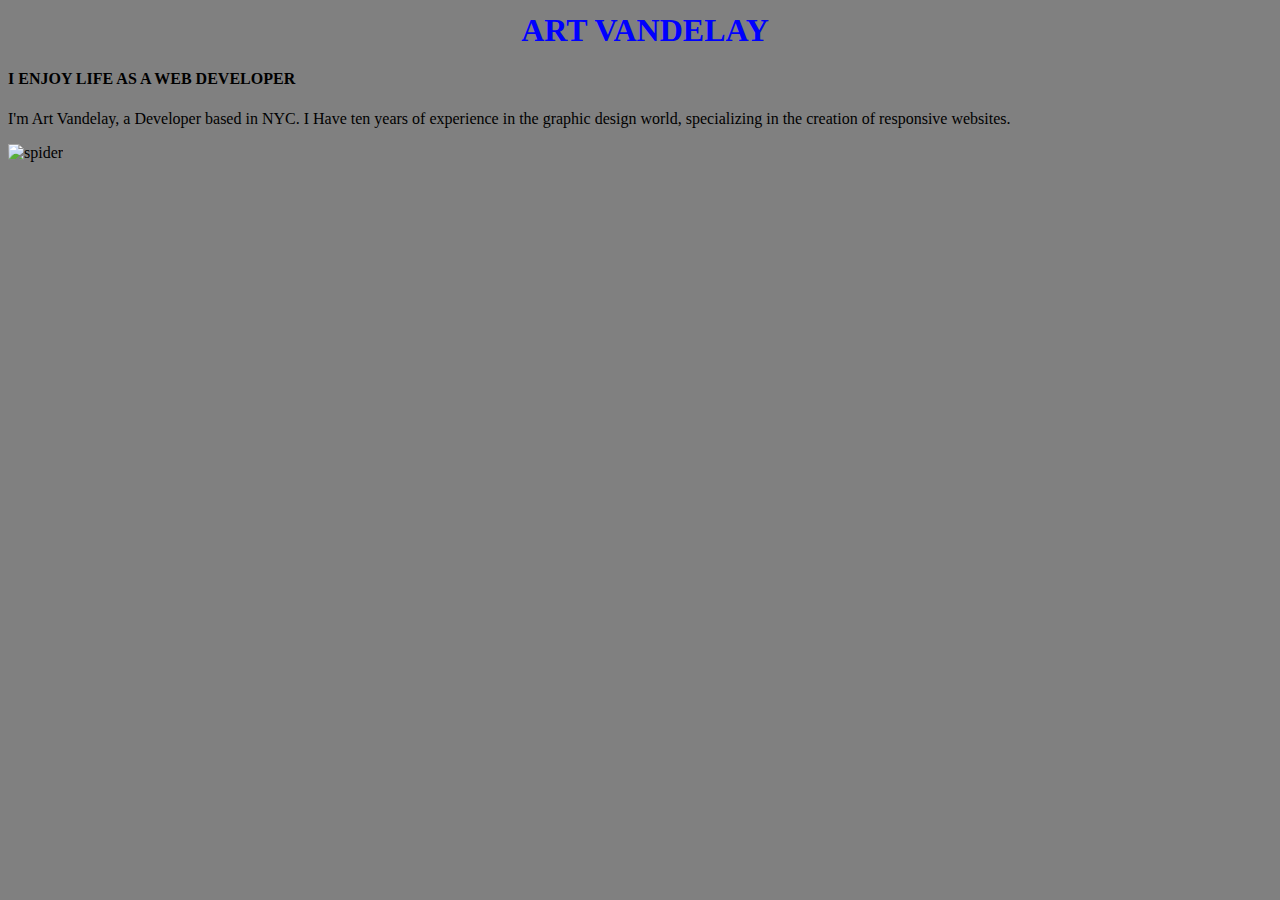
==== index.html @ ca982e3e "adds assignment 1 files" ====
<!DOCTYPE html>
<!-- Sample Content -->

<head>
	<title>About Me | 
		<a href="portfolio.html" alt="Portfolio"> <!-- To Portfolio -->
	</title>

	<!-- Figure out how this link works --> 
	<link rel="stylesheet" href="css/style.css"> 
<!-- 	How do I insert "Portfolio" link next to "About Me"-->
</head>

	<style>
		head{
			text-align: center;
		}
		body {
			background-color: gray;
			color: black;
		}
		h1{
			color: blue;
			padding-left: 10px;
			margin: 12px;
			text-align: center;
			font-family: Verdana;
		}
		h4{
			text-align: left;
		}
		img {
			text-align: right;
		}  /*how to align an image?*/
	</style>


<body>
	
<h1>ART VANDELAY</h1>

<!-- Figure out how to insert lines above and below this section-->


<h4>I ENJOY LIFE AS A WEB DEVELOPER</h4>

 <p>I'm Art Vandelay, a Developer based in NYC. I Have ten years of experience in the graphic design world, specializing in the creation of responsive websites.</p>

<img alt="spider" src="spider.jpeg" height="25" width="25"> 
 

<!-- Insert social media links -->


</body>
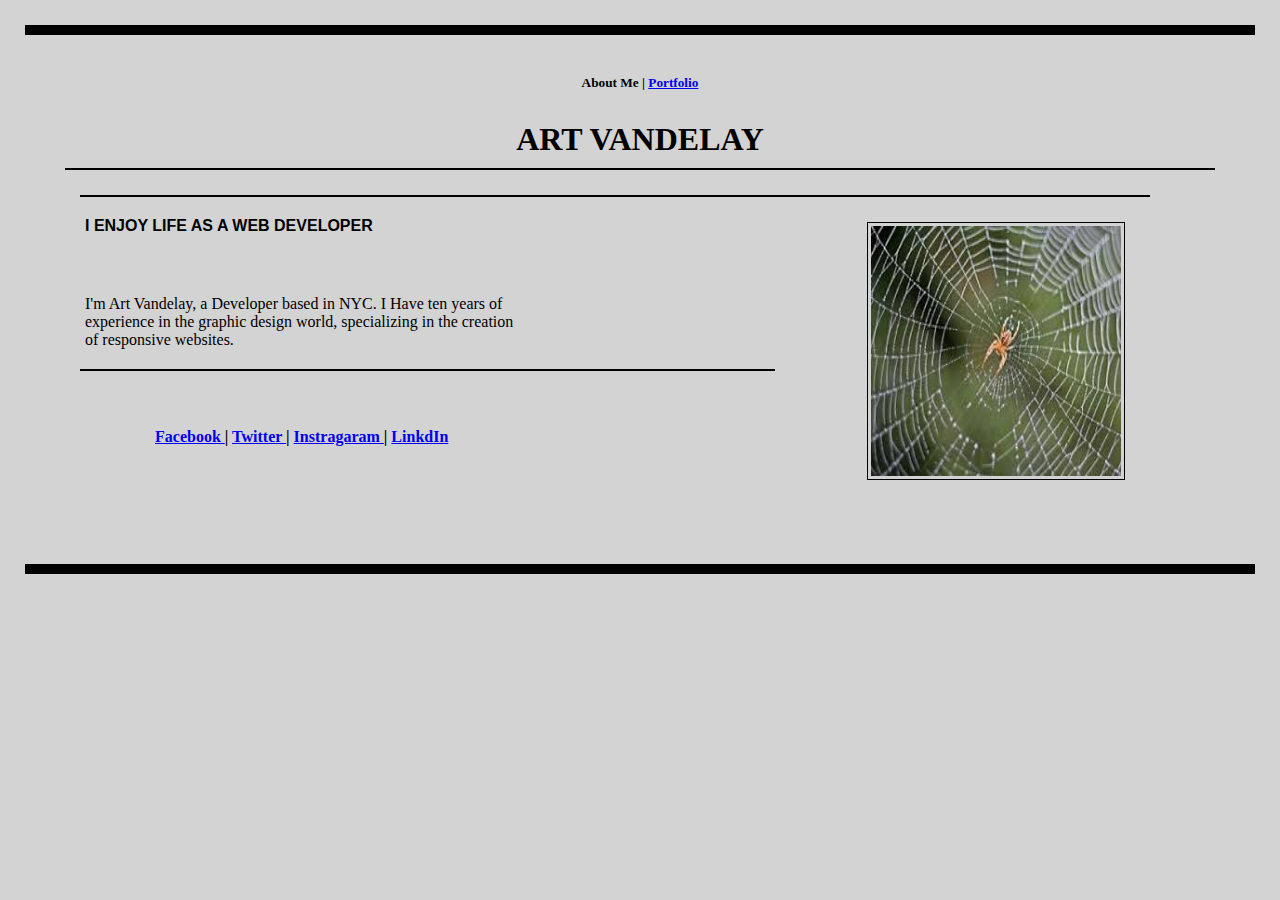
==== commit fff126ac: "testing sending assignment" ====
--- a/index.html
+++ b/index.html
@@ -1,56 +1,84 @@
 <!DOCTYPE html>
-<!-- Sample Content -->
 
 <head>
-	<title>About Me | 
-		<a href="portfolio.html" alt="Portfolio"> <!-- To Portfolio -->
-	</title>
+	<title>Art Vandelay's About Me page/</title>
+		
+	<style>
+		body {
+			color: black;
+			background-color: lightgray;
+			border-top: 10px solid black;
+			border-bottom: 10px solid black;
+			padding: 20px 30px 30px 30px;
+			margin: 25px;
+		}
 
-	<!-- Figure out how this link works --> 
-	<link rel="stylesheet" href="css/style.css"> 
-<!-- 	How do I insert "Portfolio" link next to "About Me"-->
+		h5 {
+			text-align: center;
+			padding: 10px; 
+			margin: 10px;
+			font-family: Verdana;	
+		}
+
+		h1{
+			text-align: center;
+			padding: 10px; 
+			margin: 10px;
+			font-family: Verdana;
+			border-bottom: 2px solid black;
+		}
+
+		h4{
+			border-top: 2px solid black;
+			font-family: Arial;
+			border-top: 2px solid black;
+			padding: 20px 20px 20px 5px; 
+			margin: 25px 75px 20px 25px;
+		} /*How to space the letters in h4?*/
+
+		p {
+			outline-width: 100px 200px;
+			font-family: times;
+			border-bottom: 2px solid black;
+			padding: 20px 250px 20px 5px;
+			margin: 20px 450px 25px 25px;
+
+		}
+
+		h6 {
+			font-size: 16px;
+			padding: 20px 200px 50px 100px;
+		}
+
+		img {
+			
+			width: 250px;
+			height: 250px;
+			border: 1px solid black;
+			padding: 3px;
+			margin: 5px;
+		}  /* how to align an image? */
+	</style>
 </head>
 
-	<style>
-		head{
-			text-align: center;
-		}
-		body {
-			background-color: gray;
-			color: black;
-		}
-		h1{
-			color: blue;
-			padding-left: 10px;
-			margin: 12px;
-			text-align: center;
-			font-family: Verdana;
-		}
-		h4{
-			text-align: left;
-		}
-		img {
-			text-align: right;
-		}  /*how to align an image?*/
-	</style>
+
+<body> 
+	<h5>About Me | <a href="portfolio.html">Portfolio</a>
+	</h5><!-- To Portfolio -->
+	<!-- Search how to italicize "Portfolio" -->
+	
+	<h1>ART VANDELAY</h1>
+	
+	<h4>I ENJOY LIFE AS A WEB DEVELOPER <img alt="spider" src="images/spider.jpeg" align="right"> 	
+	</h4>
 
 
-<body>
-	
-<h1>ART VANDELAY</h1>
+ 	<p>I'm Art Vandelay, a Developer based in NYC. I Have ten years of experience in the graphic design world, specializing in the creation of responsive websites.
+ 	</p>
 
-<!-- Figure out how to insert lines above and below this section-->
-
-
-<h4>I ENJOY LIFE AS A WEB DEVELOPER</h4>
-
- <p>I'm Art Vandelay, a Developer based in NYC. I Have ten years of experience in the graphic design world, specializing in the creation of responsive websites.</p>
-
-<img alt="spider" src="spider.jpeg" height="25" width="25"> 
- 
-
-<!-- Insert social media links -->
-
-
+	<h6> <a href=alt="facebook.com/artvandelay"> Facebook </a>  |  <a href="twitter.com/artvandelay"> Twitter </a>  |  <a href="instagram.com/artvandelay"> Instragaram </a>  |  <a href="linkdin.com/artvandelay"> LinkdIn </a>
+	</h6>
+ <!-- Am I supposed to enter real social media links? -->
+	 	
 </body>
 
